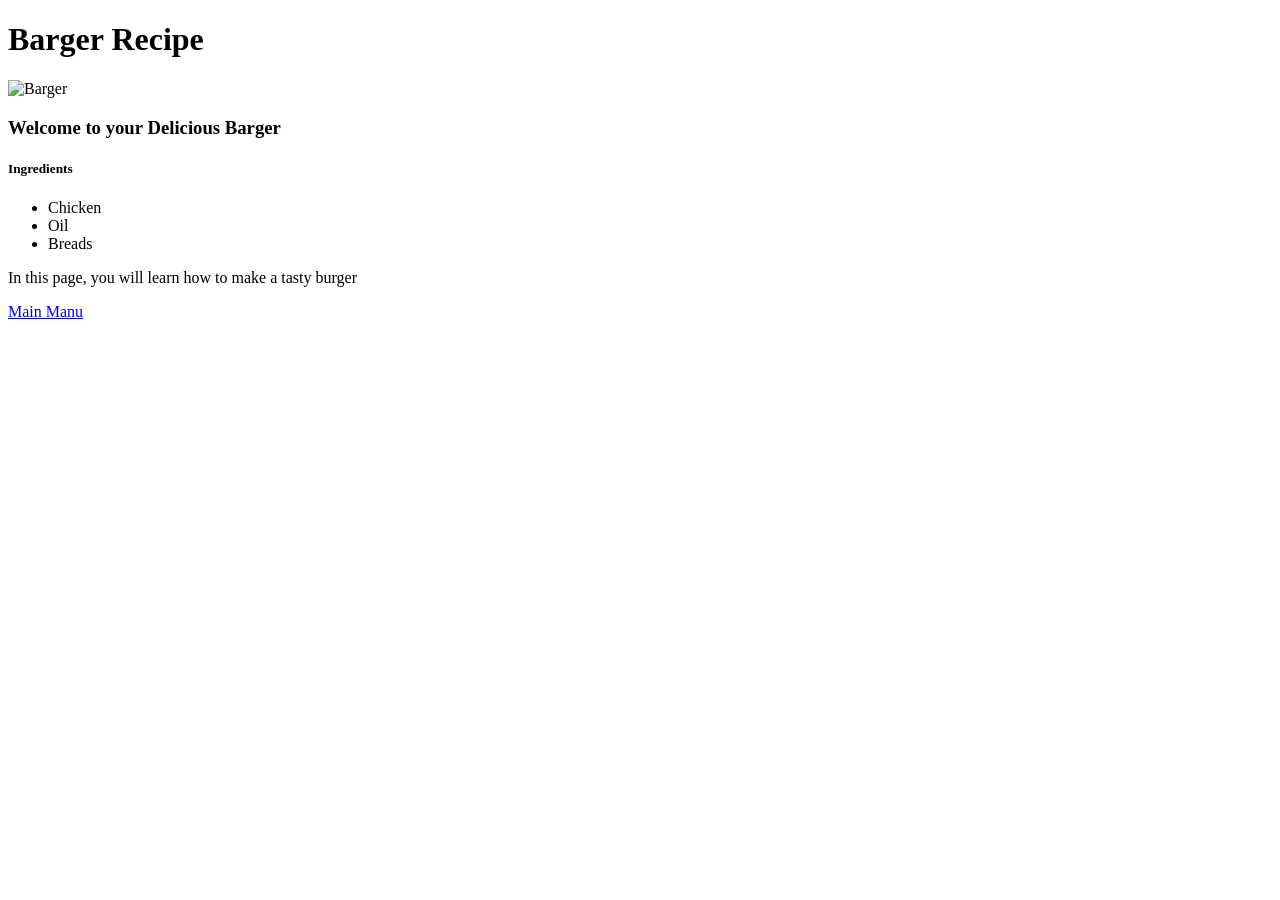
==== recipes/barger.html @ c9afa26b "Interactive Menu for Recipes" ====
<!DOCTYPE html>
<html lang="en">
<head>
    <meta charset="UTF-8">
    <meta name="viewport" content="width=device-width, initial-scale=1.0">
    <title>Barger Recipe</title>
</head>
<body>
    <h1>Barger Recipe</h1>
    <img src="" alt="Barger">
    <h3>Welcome to your Delicious Barger</h3>
    <h5>Ingredients</h5>
    <ul>
        <li>Chicken</li>
        <li>Oil</li>
        <li>Breads</li>
    </ul>
    <p>In this page, you will learn how to make a tasty burger</p>
    <a href="../index.html">Main Manu</a>
</body>
</html>
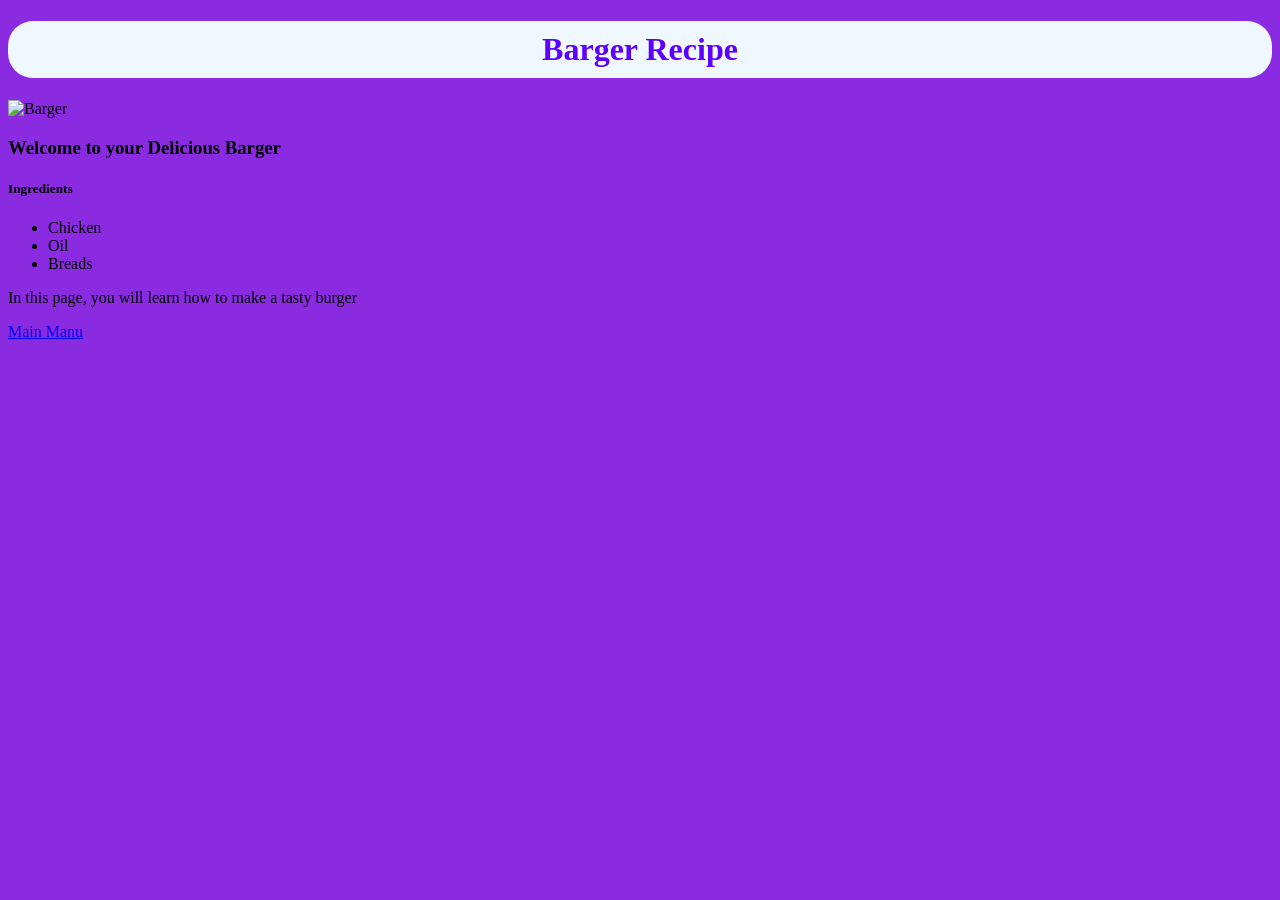
==== commit 04391793: "add css file not finished" ====
--- a/recipes/barger.html
+++ b/recipes/barger.html
@@ -4,6 +4,7 @@
     <meta charset="UTF-8">
     <meta name="viewport" content="width=device-width, initial-scale=1.0">
     <title>Barger Recipe</title>
+    <link rel="stylesheet" href="../style.css">
 </head>
 <body>
     <h1>Barger Recipe</h1>
--- a/style.css
+++ b/style.css
@@ -0,0 +1,35 @@
+html{
+    box-sizing: border-box;
+}
+
+*,*::before,*::after{
+    box-sizing: inherit;
+}
+
+body{
+    background-color: blueviolet;
+}
+
+h1{
+    color: rgb(93, 0, 255);
+    background-color: aliceblue;
+    text-align: center;
+    border-radius: 25px;
+    padding: 10px 0;
+}
+
+#main-list{
+    background-color: aliceblue;
+    width: 300px;
+    margin: 0 auto;
+    text-align: left;
+    list-style-position: inside;
+    border: 1px solid black;
+    border-radius: 50px;
+    padding: 10px 40px;
+}
+
+#main-list a{
+    text-decoration-line: none !important;
+    /*color: inherit;
+}
